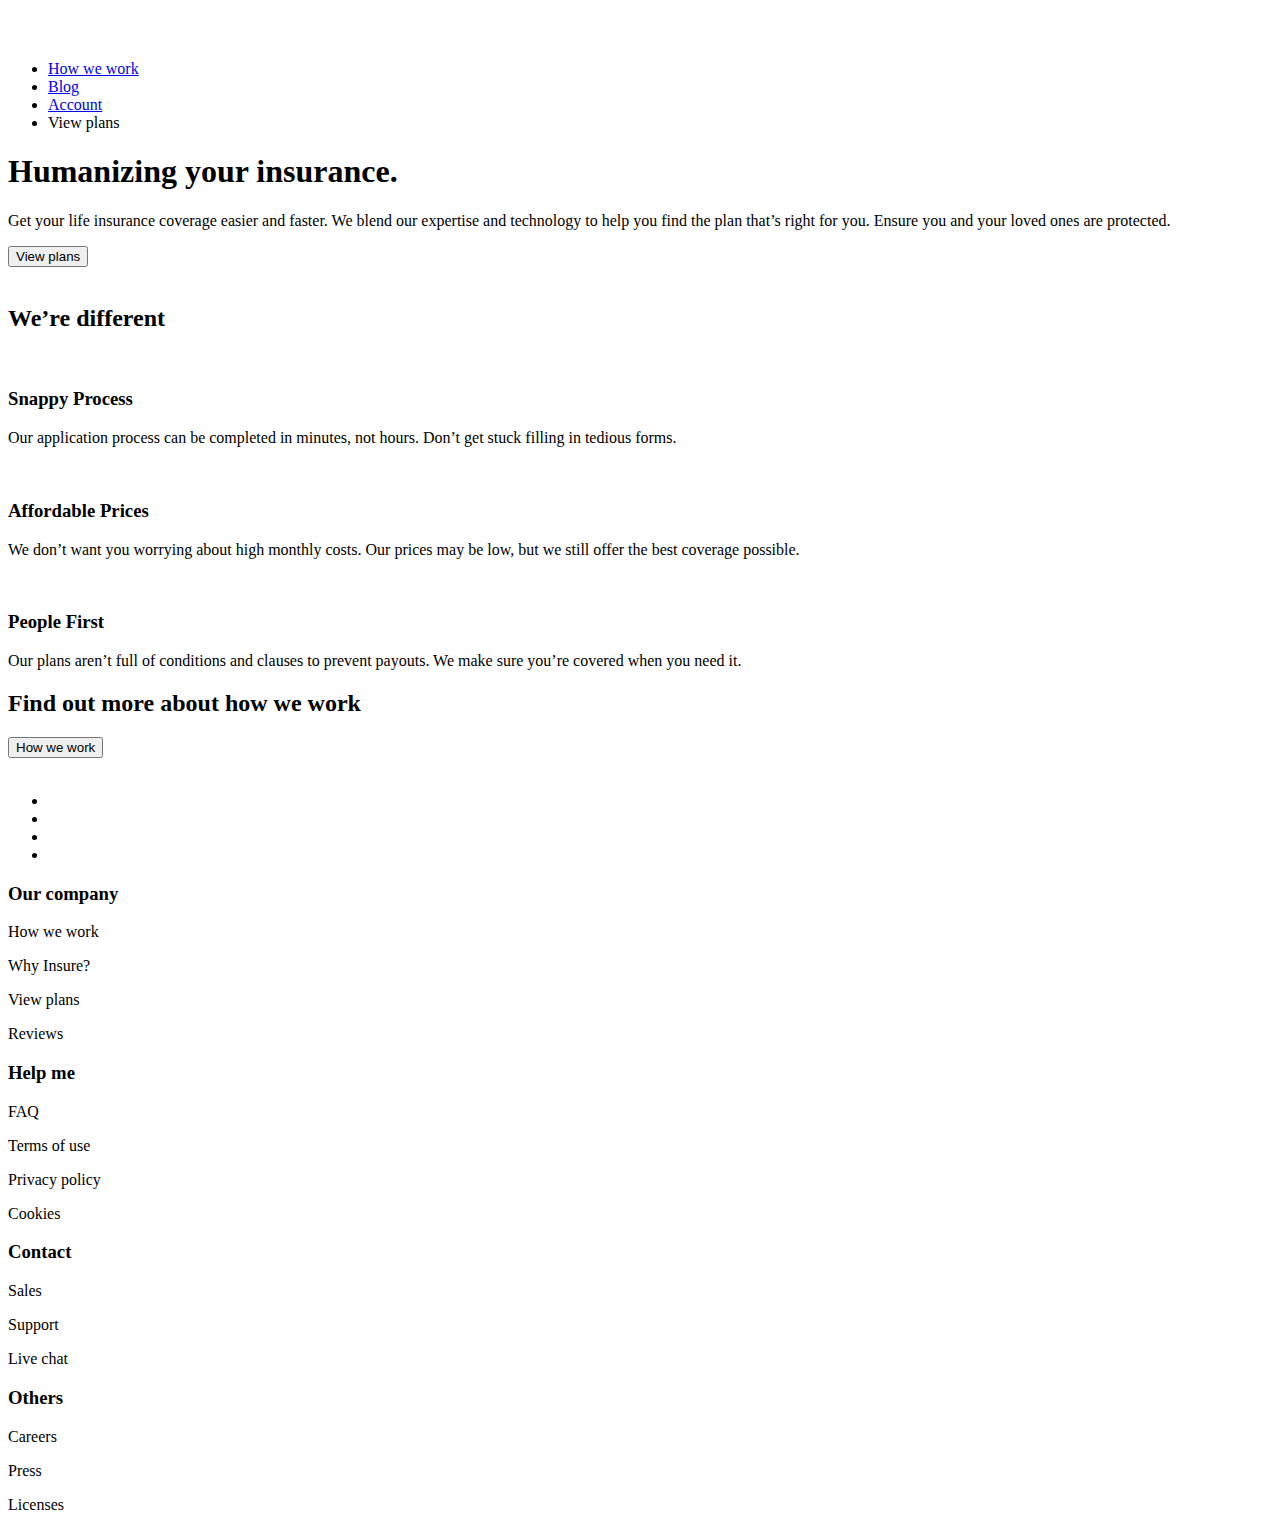
==== src/html/index.html @ 862adea2 "how we work" ====
<!DOCTYPE html>
<html lang="es">
<head>
  <meta charset="UTF-8">
  <meta name="viewport" content="width=device-width, initial-scale=1.0">
  <link rel="icon" href="./assets/logos/favicon.png">
  <link href="https://fonts.googleapis.com/css2?family=DM+Serif+Display:ital@0;1&family=Karla:ital,wght@0,700;1,400&display=swap" rel="stylesheet">  <link rel="stylesheet" href="./css/styles.css">
  <title>Frontend Mentor | Insure landing page | Taguara Digital</title>
</head>
<body>
  <header class="header" id="header">
    <div class="nav__logo" id="nav__logo">
      <a href="index.html"><img src="./assets/images/logo.svg" alt=""></a>
    </div>

    <div class="toggle-menu" id="toggle-menu">
      <img src="./assets/images/icon-hamburger.svg" alt="">
    </div>

    <nav class="main-nav" id="main-nav">
      <ul class="nav__list" id="nav__list">
        <li class="nav__item"><a href="#"class="nav__link nav__link--active" id="features">How we work</a></li>
        <li class="nav__item"><a class="nav__link" id="pricing" href="#">Blog</a></li>
        <li class="nav__item"><a class="nav__link" id="contact" href="#">Account</a></li>
        <li class="nav__item"><a class="nav__link btn--menu">View plans</a></li>
      </ul>
    </nav>
  </header>

  <main class="hero">
    <div class="hero__body">
      <h1 class="title title--hero">Humanizing your insurance.</h1>
      <p class="hero__txt">
        Get your life insurance coverage easier and faster. We blend our expertise and technology to help you find the plan that’s right for you. Ensure you and your loved ones are protected.
      </p>
      <button class="btn btn--hero">View plans</button>
      <div class="bottom"></div>
    </div>

    <div class="hero__img">
      <img src="./assets/images/image-intro-desktop.jpg" alt="">
    </div>

  </main>
  
  <section class="about">
    <h2 class="title title--about" >We’re different</h2>
    <div class="cards">
      <div class="card card-1">
        <div class="card__img">
          <img src="./assets/images/icon-snappy-process.svg" alt="">
        </div>
        <h3 class="card__title">Snappy Process</h3>
        <p>
          Our application process can be completed in minutes, not hours. Don’t get  stuck filling in tedious forms.
        </p>
      </div>

      <div class="card card-2">
        <div class="card__img">
          <img src="./assets/images/icon-affordable-prices.svg" alt="">
        </div>
        <h3 class="card__title">Affordable Prices</h3>
        <p>
          We don’t want you worrying about high monthly costs. Our prices may be low, but we still offer the best coverage possible.
        </p>
      </div>

      <div class="card card-3">
        <div class="card__img">
          <img src="./assets/images/icon-people-first.svg" alt="">
        </div>
        <h3 class="card__title">People First</h3>
        <p>
          Our plans aren’t full of conditions and clauses to prevent payouts. We make sure you’re covered when you need it.
        </p>
      </div>

    </div>
  </section>

  <section class="how-we-work">
    <div class="container">
      <h2 class="subtitle">Find out more about how we work</h2>
      <button class="btn">How we work</button>
    </div>
  </section>

  <footer>
    <div class="header-footer">
      <div class="logo">
        <img src="./assets/images/logo.svg" alt="">
      </div>
      <nav class="social-media">
        <ul>
          <li><a href="#"><img src="./assets/images/icon-facebook.svg" alt=""></a></li>
          <li><a href="#"><img src="./assets/images/icon-twitter.svg" alt=""></a></li>
          <li><a href="#"><img src="./assets/images/icon-pinterest.svg" alt=""></a></li>
          <li><a href="#"><img src="./assets/images/icon-instagram.svg" alt=""></a></li>
        </ul>
      </nav>
      <div class="wiget">
        <div class="menu">
          <h3>Our company</h3>
          <p>How we work</p>
          <p>Why Insure?</p>
          <p>View plans</p>
          <p>Reviews</p>
        </div>

        <div class="menu">
          <h3>Help me</h3>
          <p>FAQ</p>
          <p>Terms of use</p>
          <p>Privacy policy</p>
          <p>Cookies</p>
        </div>

        <div class="menu">
          <h3>Contact</h3>
          <p>Sales</p>
          <p>Support</p>
          <p>Live chat</p>
        </div>

        <div class="menu">
          <h3>Others</h3>
          <p>Careers</p>
          <p>Press</p>
          <p>Licenses</p>
        </div>

      </div>

    </div>
  </footer>
  <script src="https://kit.fontawesome.com/118fdc7223.js" crossorigin="anonymous"></script>
  <script src="./js/app.js"></script>
</body>
</html>
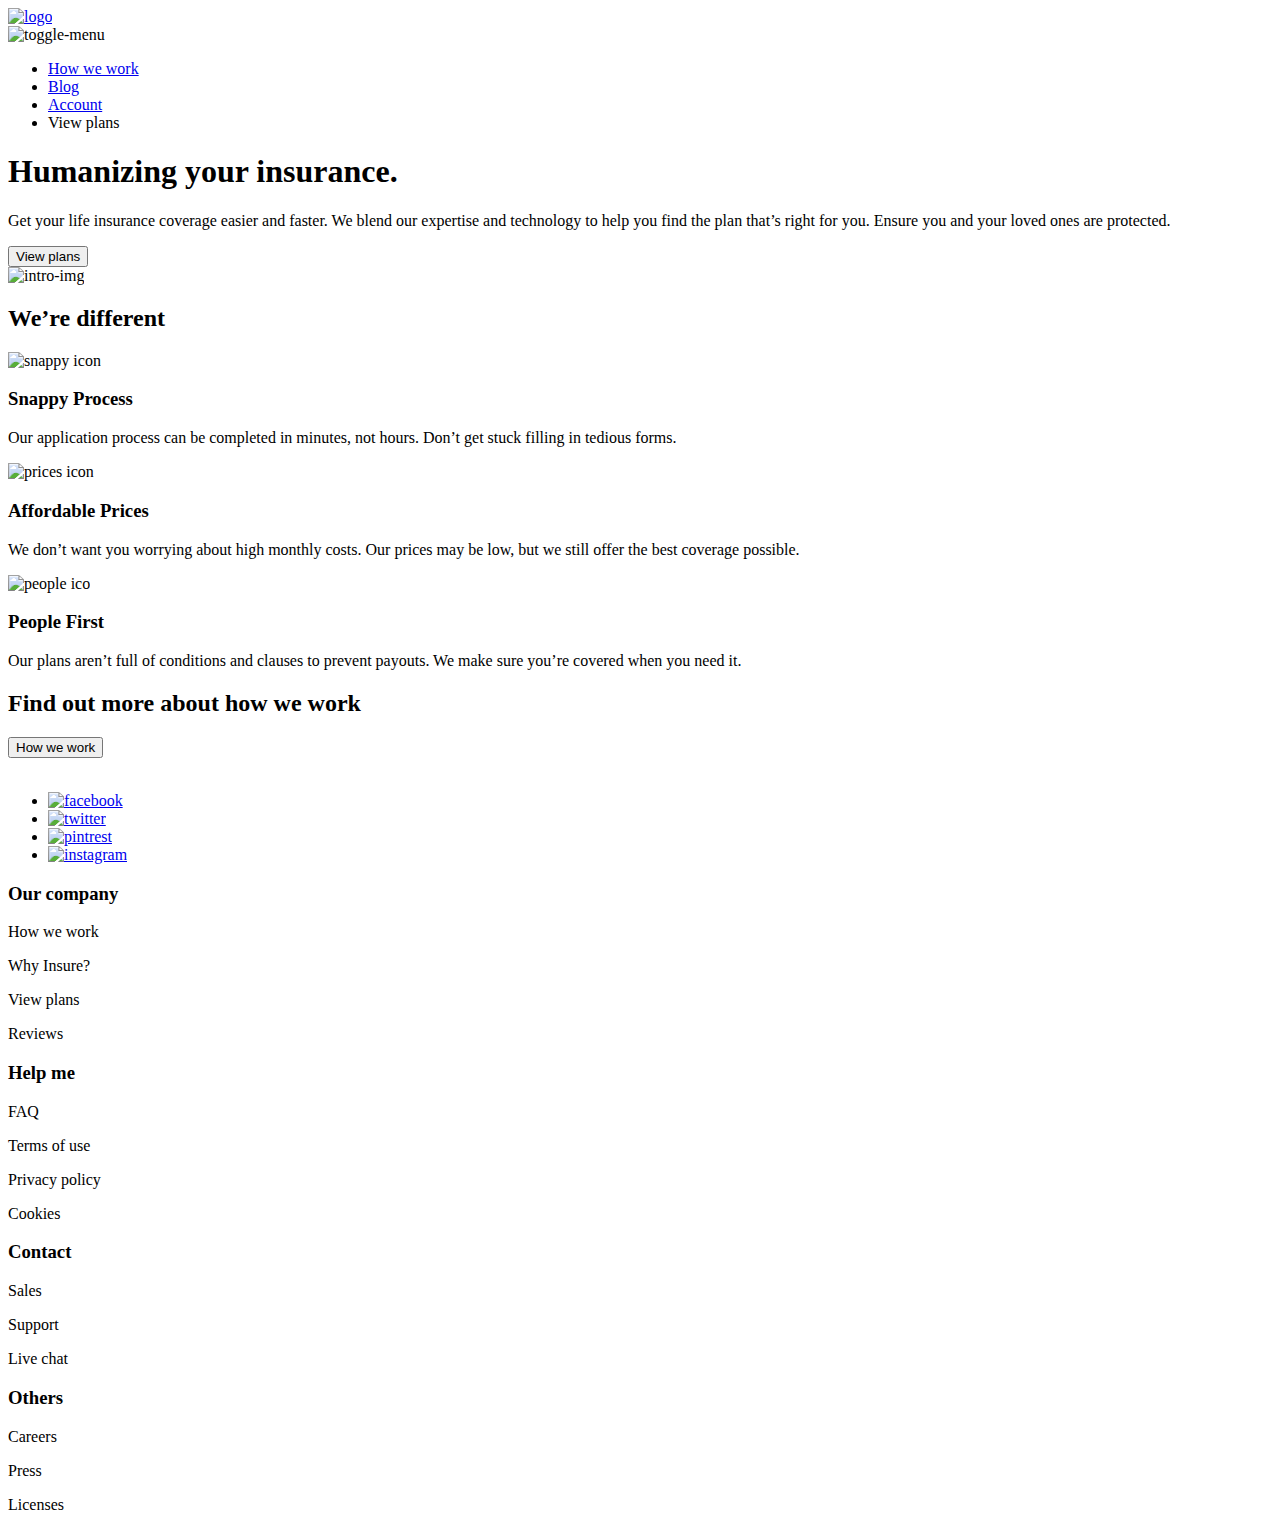
==== commit 2e4c029e: "ajuste" ====
--- a/src/html/index.html
+++ b/src/html/index.html
@@ -10,18 +10,18 @@
 <body>
   <header class="header" id="header">
     <div class="nav__logo" id="nav__logo">
-      <a href="index.html"><img src="./assets/images/logo.svg" alt=""></a>
+      <a href="index.html"><img src="./assets/images/logo.svg" alt="logo"></a>
     </div>
 
     <div class="toggle-menu" id="toggle-menu">
-      <img src="./assets/images/icon-hamburger.svg" alt="">
+      <img src="./assets/images/icon-hamburger.svg" alt="toggle-menu">
     </div>
 
     <nav class="main-nav" id="main-nav">
       <ul class="nav__list" id="nav__list">
-        <li class="nav__item"><a href="#"class="nav__link nav__link--active" id="features">How we work</a></li>
-        <li class="nav__item"><a class="nav__link" id="pricing" href="#">Blog</a></li>
-        <li class="nav__item"><a class="nav__link" id="contact" href="#">Account</a></li>
+        <li class="nav__item"><a href="#how-we-work"class="nav__link nav__link--active">How we work</a></li>
+        <li class="nav__item"><a class="nav__link" href="#">Blog</a></li>
+        <li class="nav__item"><a class="nav__link" href="#">Account</a></li>
         <li class="nav__item"><a class="nav__link btn--menu">View plans</a></li>
       </ul>
     </nav>
@@ -34,21 +34,25 @@
         Get your life insurance coverage easier and faster. We blend our expertise and technology to help you find the plan that’s right for you. Ensure you and your loved ones are protected.
       </p>
       <button class="btn btn--hero">View plans</button>
+    </div>
+    
+    <div class="hero__img">
+      <picture>
+        <source media="(max-width:767px)" srcset="./assets/images/image-intro-mobile.jpg">
+          <img src="./assets/images/image-intro-desktop.jpg" alt="intro-img">
+        </picture>
+      </div>
+        
       <div class="bottom"></div>
-    </div>
-
-    <div class="hero__img">
-      <img src="./assets/images/image-intro-desktop.jpg" alt="">
-    </div>
 
   </main>
   
-  <section class="about">
+  <section class="about" id="about">
     <h2 class="title title--about" >We’re different</h2>
     <div class="cards">
       <div class="card card-1">
         <div class="card__img">
-          <img src="./assets/images/icon-snappy-process.svg" alt="">
+          <img src="./assets/images/icon-snappy-process.svg" alt="snappy icon">
         </div>
         <h3 class="card__title">Snappy Process</h3>
         <p>
@@ -58,7 +62,7 @@
 
       <div class="card card-2">
         <div class="card__img">
-          <img src="./assets/images/icon-affordable-prices.svg" alt="">
+          <img src="./assets/images/icon-affordable-prices.svg" alt="prices icon">
         </div>
         <h3 class="card__title">Affordable Prices</h3>
         <p>
@@ -68,7 +72,7 @@
 
       <div class="card card-3">
         <div class="card__img">
-          <img src="./assets/images/icon-people-first.svg" alt="">
+          <img src="./assets/images/icon-people-first.svg" alt="people ico">
         </div>
         <h3 class="card__title">People First</h3>
         <p>
@@ -79,60 +83,64 @@
     </div>
   </section>
 
-  <section class="how-we-work">
+  <section class="how-we-work" id="how-we-work">
     <div class="container">
       <h2 class="subtitle">Find out more about how we work</h2>
       <button class="btn">How we work</button>
     </div>
   </section>
 
-  <footer>
-    <div class="header-footer">
-      <div class="logo">
-        <img src="./assets/images/logo.svg" alt="">
+  <footer class="footer">
+    <div class="footer__header">
+      <div class="header-footer">
+        <div class="footer__logo">
+          <img src="./assets/images/logo.svg" alt="">
+        </div>
+        <nav class="footer-menu">
+          <ul class="social-media">
+            <li><a href="#"><img class="social-media__icon" src="./assets/images/icon-facebook.svg" alt="facebook"></a></li>
+            <li><a href="#"><img class="social-media__icon" src="./assets/images/icon-twitter.svg" alt="twitter"></a></li>
+            <li><a href="#"><img class="social-media__icon" src="./assets/images/icon-pinterest.svg" alt="pintrest"></a></li>
+            <li><a href="#"><img class="social-media__icon" src="./assets/images/icon-instagram.svg" alt="instagram"></a></li>
+          </ul>
+        </nav>
       </div>
-      <nav class="social-media">
-        <ul>
-          <li><a href="#"><img src="./assets/images/icon-facebook.svg" alt=""></a></li>
-          <li><a href="#"><img src="./assets/images/icon-twitter.svg" alt=""></a></li>
-          <li><a href="#"><img src="./assets/images/icon-pinterest.svg" alt=""></a></li>
-          <li><a href="#"><img src="./assets/images/icon-instagram.svg" alt=""></a></li>
-        </ul>
-      </nav>
-      <div class="wiget">
-        <div class="menu">
-          <h3>Our company</h3>
-          <p>How we work</p>
-          <p>Why Insure?</p>
-          <p>View plans</p>
-          <p>Reviews</p>
-        </div>
+    </div>
 
-        <div class="menu">
-          <h3>Help me</h3>
-          <p>FAQ</p>
-          <p>Terms of use</p>
-          <p>Privacy policy</p>
-          <p>Cookies</p>
-        </div>
+    <div class="footer__widget">
+      <div class="widget__menu">
+        <h3>Our company</h3>
+        <p>How we work</p>
+        <p>Why Insure?</p>
+        <p>View plans</p>
+        <p>Reviews</p>
+      </div>
 
-        <div class="menu">
-          <h3>Contact</h3>
-          <p>Sales</p>
-          <p>Support</p>
-          <p>Live chat</p>
-        </div>
+      <div class="widget__menu">
+        <h3>Help me</h3>
+        <p>FAQ</p>
+        <p>Terms of use</p>
+        <p>Privacy policy</p>
+        <p>Cookies</p>
+      </div>
 
-        <div class="menu">
-          <h3>Others</h3>
-          <p>Careers</p>
-          <p>Press</p>
-          <p>Licenses</p>
-        </div>
+      <div class="widget__menu">
+        <h3>Contact</h3>
+        <p>Sales</p>
+        <p>Support</p>
+        <p>Live chat</p>
+      </div>
 
+      <div class="widget__menu">
+        <h3>Others</h3>
+        <p>Careers</p>
+        <p>Press</p>
+        <p>Licenses</p>
       </div>
 
     </div>
+
+
   </footer>
   <script src="https://kit.fontawesome.com/118fdc7223.js" crossorigin="anonymous"></script>
   <script src="./js/app.js"></script>
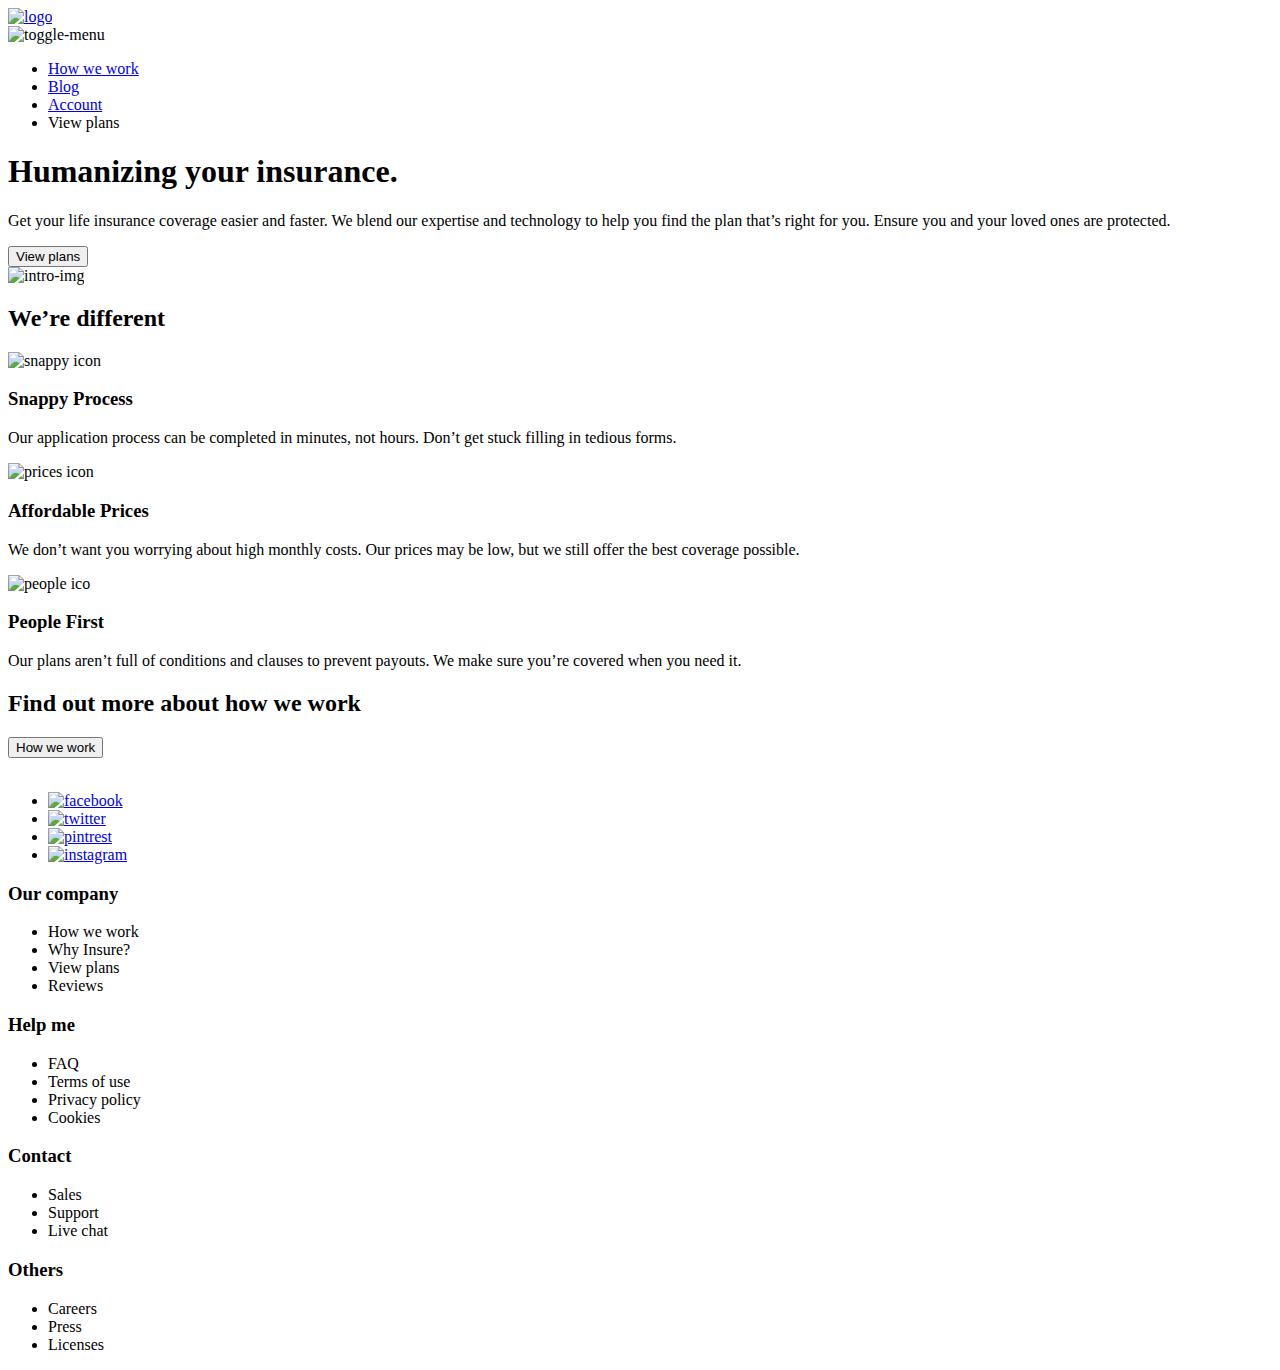
==== commit fb127edc: "semantica" ====
--- a/src/html/index.html
+++ b/src/html/index.html
@@ -109,33 +109,41 @@
 
     <div class="footer__widget">
       <div class="widget__menu">
-        <h3>Our company</h3>
-        <p>How we work</p>
-        <p>Why Insure?</p>
-        <p>View plans</p>
-        <p>Reviews</p>
+        <h3 class="widget__title">Our company</h3>
+        <ul class="widget__items">
+          <li class="widget__links"><a href="#how-we-work"></a>How we work</li>
+          <li class="widget__links"><a href="#"></a>Why Insure?</li>
+          <li class="widget__links"><a href="#"></a>View plans</li>
+          <li class="widget__links"><a href="#"></a>Reviews</li>
+        </ul>
       </div>
 
       <div class="widget__menu">
-        <h3>Help me</h3>
-        <p>FAQ</p>
-        <p>Terms of use</p>
-        <p>Privacy policy</p>
-        <p>Cookies</p>
+        <h3 class="widget__title">Help me</h3>
+        <ul class="widget__items">
+          <li class="widget__links"><a href="#"></a>FAQ</li>
+          <li class="widget__links"><a href="#"></a>Terms of use</li>
+          <li class="widget__links"><a href="#"></a>Privacy policy</li>
+          <li class="widget__links"><a href="#"></a>Cookies</li>
+        </ul>
       </div>
 
       <div class="widget__menu">
-        <h3>Contact</h3>
-        <p>Sales</p>
-        <p>Support</p>
-        <p>Live chat</p>
+        <h3 class="widget__title">Contact</h3>
+        <ul class="widget__items">
+          <li class="widget__links"><a href="#"></a>Sales</li>
+          <li class="widget__links"><a href="#"></a>Support</li>
+          <li class="widget__links"><a href="#"></a>Live chat</li>
+        </ul>
       </div>
 
       <div class="widget__menu">
-        <h3>Others</h3>
-        <p>Careers</p>
-        <p>Press</p>
-        <p>Licenses</p>
+        <h3 class="widget__title">Others</h3>
+        <ul class="widget__items">
+          <li class="widget__links"><a href="#"></a>Careers</li>
+          <li class="widget__links"><a href="#"></a>Press</li>
+          <li class="widget__links"><a href="#"></a>Licenses</li>
+        </ul>
       </div>
 
     </div>
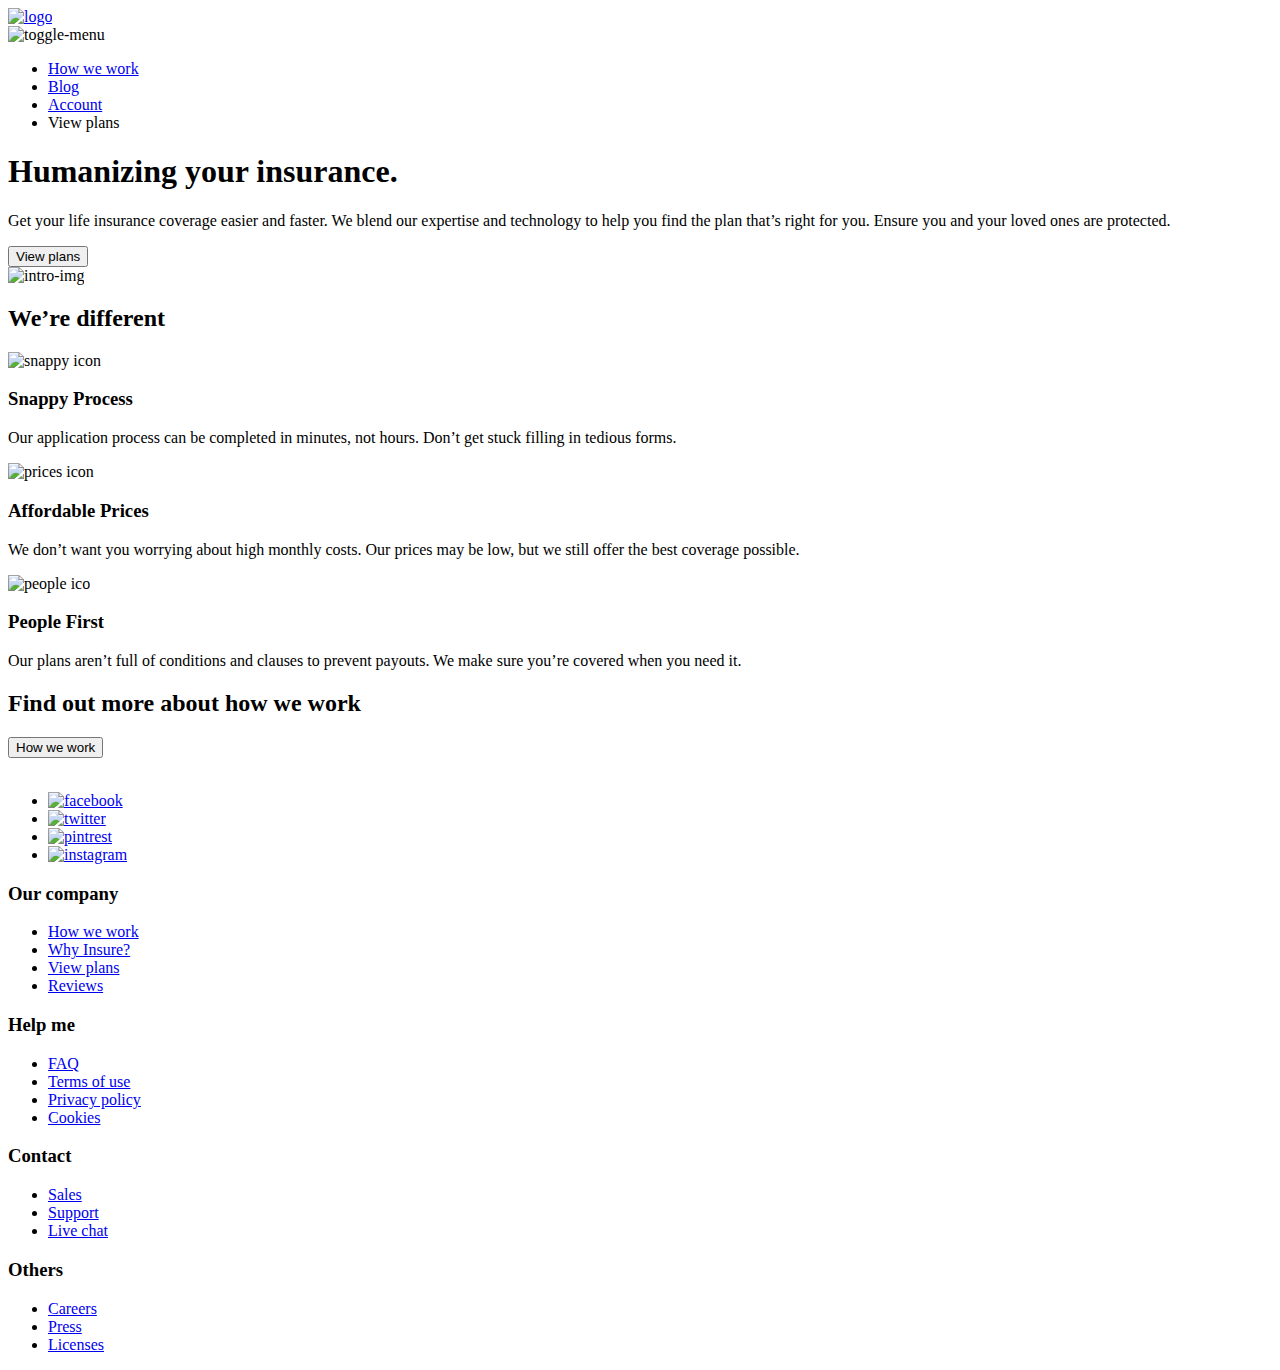
==== commit 331a0d92: "ul footer" ====
--- a/src/html/index.html
+++ b/src/html/index.html
@@ -111,43 +111,41 @@
       <div class="widget__menu">
         <h3 class="widget__title">Our company</h3>
         <ul class="widget__items">
-          <li class="widget__links"><a href="#how-we-work"></a>How we work</li>
-          <li class="widget__links"><a href="#"></a>Why Insure?</li>
-          <li class="widget__links"><a href="#"></a>View plans</li>
-          <li class="widget__links"><a href="#"></a>Reviews</li>
+          <li class="widget__links"><a class="widget__link" href="#how-we-work">How we work</a></li>
+          <li class="widget__links"><a class="widget__link" href="#about">Why Insure?</a></li>
+          <li class="widget__links"><a class="widget__link" href="#">View plans</a></li>
+          <li class="widget__links"><a class="widget__link" href="#">Reviews</a></li>
         </ul>
       </div>
 
       <div class="widget__menu">
         <h3 class="widget__title">Help me</h3>
         <ul class="widget__items">
-          <li class="widget__links"><a href="#"></a>FAQ</li>
-          <li class="widget__links"><a href="#"></a>Terms of use</li>
-          <li class="widget__links"><a href="#"></a>Privacy policy</li>
-          <li class="widget__links"><a href="#"></a>Cookies</li>
+          <li class="widget__links"><a class="widget__link" href="#">FAQ</a></li>
+          <li class="widget__links"><a class="widget__link" href="#main-nav">Terms of use</a></li>
+          <li class="widget__links"><a class="widget__link" href="#">Privacy policy</a></li>
+          <li class="widget__links"><a class="widget__link" href="#">Cookies</a></li>
         </ul>
       </div>
 
       <div class="widget__menu">
         <h3 class="widget__title">Contact</h3>
         <ul class="widget__items">
-          <li class="widget__links"><a href="#"></a>Sales</li>
-          <li class="widget__links"><a href="#"></a>Support</li>
-          <li class="widget__links"><a href="#"></a>Live chat</li>
+          <li class="widget__links"><a class="widget__link" href="#">Sales</a></li>
+          <li class="widget__links"><a class="widget__link" href="#">Support</a></li>
+          <li class="widget__links"><a class="widget__link" href="#">Live chat</a></li>
         </ul>
       </div>
 
       <div class="widget__menu">
         <h3 class="widget__title">Others</h3>
         <ul class="widget__items">
-          <li class="widget__links"><a href="#"></a>Careers</li>
-          <li class="widget__links"><a href="#"></a>Press</li>
-          <li class="widget__links"><a href="#"></a>Licenses</li>
+          <li class="widget__links"><a class="widget__link" href="#">Careers</a></li>
+          <li class="widget__links"><a class="widget__link" href="#">Press</a></li>
+          <li class="widget__links"><a class="widget__link" href="#">Licenses</a></li>
         </ul>
       </div>
-
     </div>
-
 
   </footer>
   <script src="https://kit.fontawesome.com/118fdc7223.js" crossorigin="anonymous"></script>
